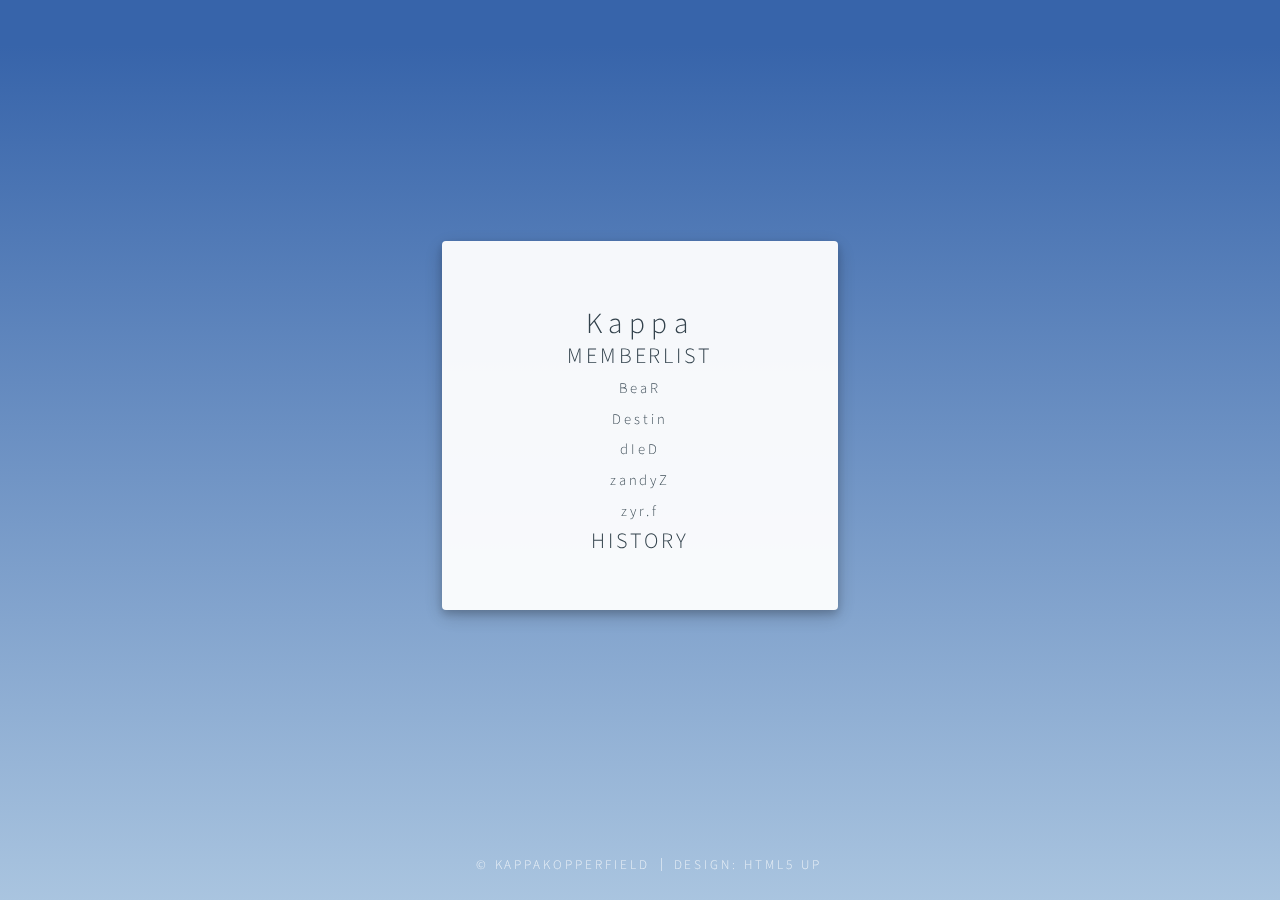
==== index.html @ 364c84d0 "Remove history section" ====
<!DOCTYPE HTML>

<html lang="en-us">
<html>
    <head>
        <title>Kappa - Teeworlds Clan</title>
        <meta charset="utf-8" />
        <meta name="viewport" content="width=device-width, initial-scale=1" />
        <link rel="icon" href="https://cinaera.github.io/kappa_website/images/icons/favicon.ico" type="image/x-icon" />
        <link rel="apple-touch-icon-precomposed" href="https://cinaera.github.io/kappa_website/images/icons/apple-touch-icon-precomposed.png" />
        
        <link rel="stylesheet" href="https://cinaera.github.io/kappa_website/assets/css/main.css" />
        
        
        <noscript><link rel="stylesheet" href="https://cinaera.github.io/kappa_website/assets/css/noscript.css" /></noscript>
        <style>
        body {
        height: 100%;
        background-color: #ffffff;
        background-image: url("images/overlay.png"), -moz-linear-gradient(180deg, rgba(55, 100, 170, 1.0) 5%, rgba(160, 190, 220, 0.9)), url("images/backgrounds/bg1.jpg");
        background-image: url("images/overlay.png"), -webkit-linear-gradient(180deg, rgba(55, 100, 170, 1.0) 5%, rgba(160, 190, 220, 0.9)), url("images/backgrounds/bg1.jpg");
        background-image: url("images/overlay.png"), -ms-linear-gradient(180deg, rgba(55, 100, 170, 1.0) 5%, rgba(160, 190, 220, 0.9)), url("images/backgrounds/bg1.jpg");
        background-image: url("images/overlay.png"), linear-gradient(180deg, rgba(55, 100, 170, 1.0) 5%, rgba(160, 190, 220, 0.9)), url("images/backgrounds/bg1.jpg");
        background-repeat: repeat,          no-repeat,          no-repeat;
        background-size: 100px 100px, cover,                cover;
        background-position: top left,      center center,      bottom center;
        background-attachment: fixed,           fixed,              fixed;
            }
        </style>
    
        <meta name="generator" content="Hugo 0.18.1" />
    </head>
    <body class="is-loading">

        
            <div id="wrapper">

                
                    <section id="main">
                        <header> 
                            <h1>Kappa</h1
                            <span class="line"></span>
                            <h2>Memberlist</h2>
                            <p>BeaR</p>
                            <p>Destin</p>
                            <p>dIeD</p>
                            <p>zandyZ</p>
                            <p>zyr.f</p>
                            <h2>History</h2>
                            <!--<p>From the ashes of the Kappa Kopperfield vanilla players<br>rises a new Kappa clan.</p>
                            <span class="line"></span>
                            <h2>Contact Us</h2>
                            <p>Discord: #TeeworldsSceneHub<p>
                            <p>@Kappa</p>-->
                        </header>
                                    
                        <footer>
                            <ul class="icons">
                                
                            </ul>
                        </footer>
                    </section>

                
                    <footer id="footer">
                        <ul class="copyright">
                            <li>&copy; KappaKopperfield</li>
                            <li>Design: <a href="http://html5up.net">HTML5 UP</a></li>
                        </ul>
                    </footer>

            </div>

        
            
            <script>
                if ('addEventListener' in window) {
                    window.addEventListener('load', function() { document.body.className = document.body.className.replace(/\bis-loading\b/, ''); });
                    document.body.className += (navigator.userAgent.match(/(MSIE|rv:11\.0)/) ? ' is-ie' : '');
                }
            </script>
        
    </body>
</html>
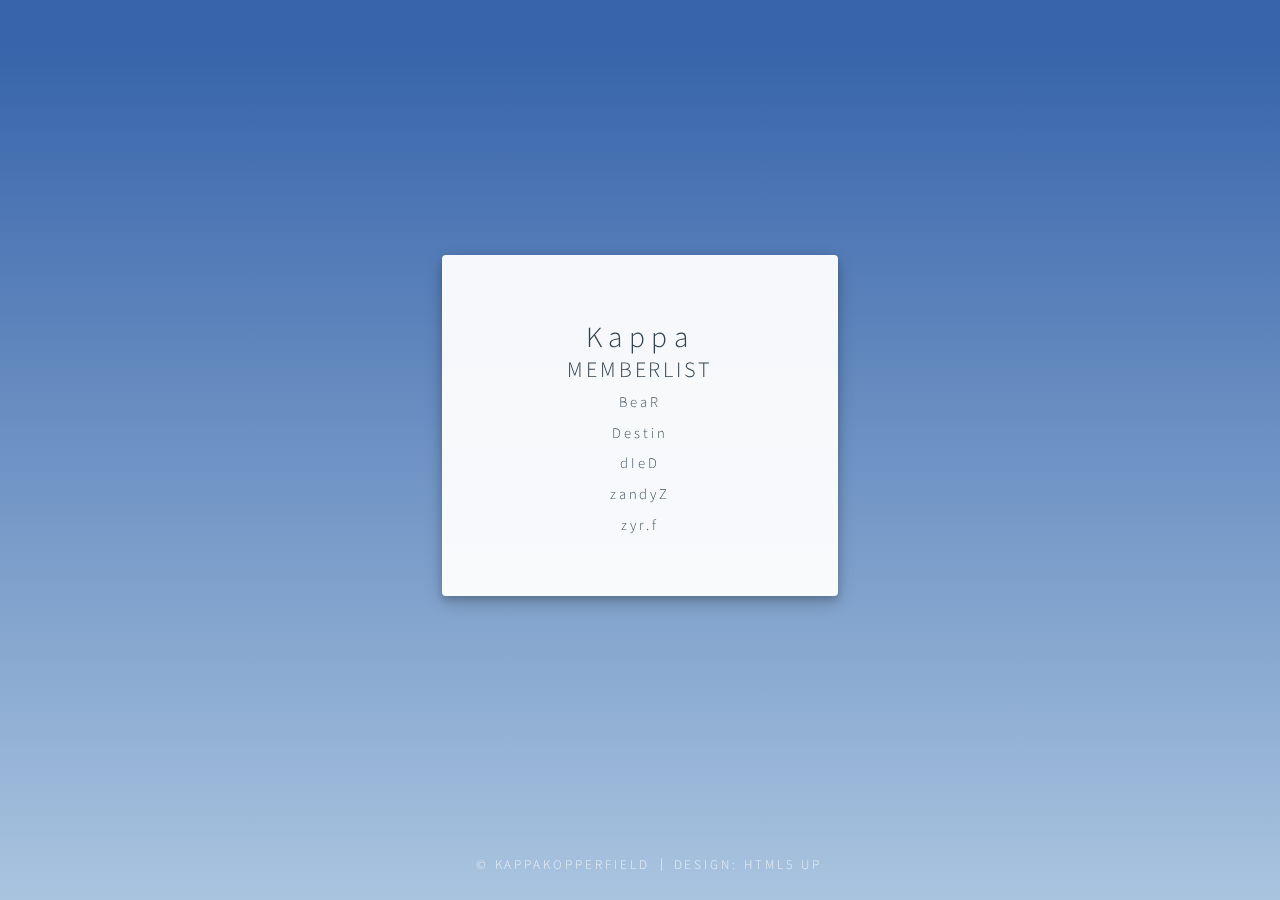
==== commit 0eded614: "Oops.." ====
--- a/index.html
+++ b/index.html
@@ -46,8 +46,8 @@
                             <p>dIeD</p>
                             <p>zandyZ</p>
                             <p>zyr.f</p>
-                            <h2>History</h2>
-                            <!--<p>From the ashes of the Kappa Kopperfield vanilla players<br>rises a new Kappa clan.</p>
+                            <!--<h2>History</h2>
+                            <p>From the ashes of the Kappa Kopperfield vanilla players<br>rises a new Kappa clan.</p>
                             <span class="line"></span>
                             <h2>Contact Us</h2>
                             <p>Discord: #TeeworldsSceneHub<p>
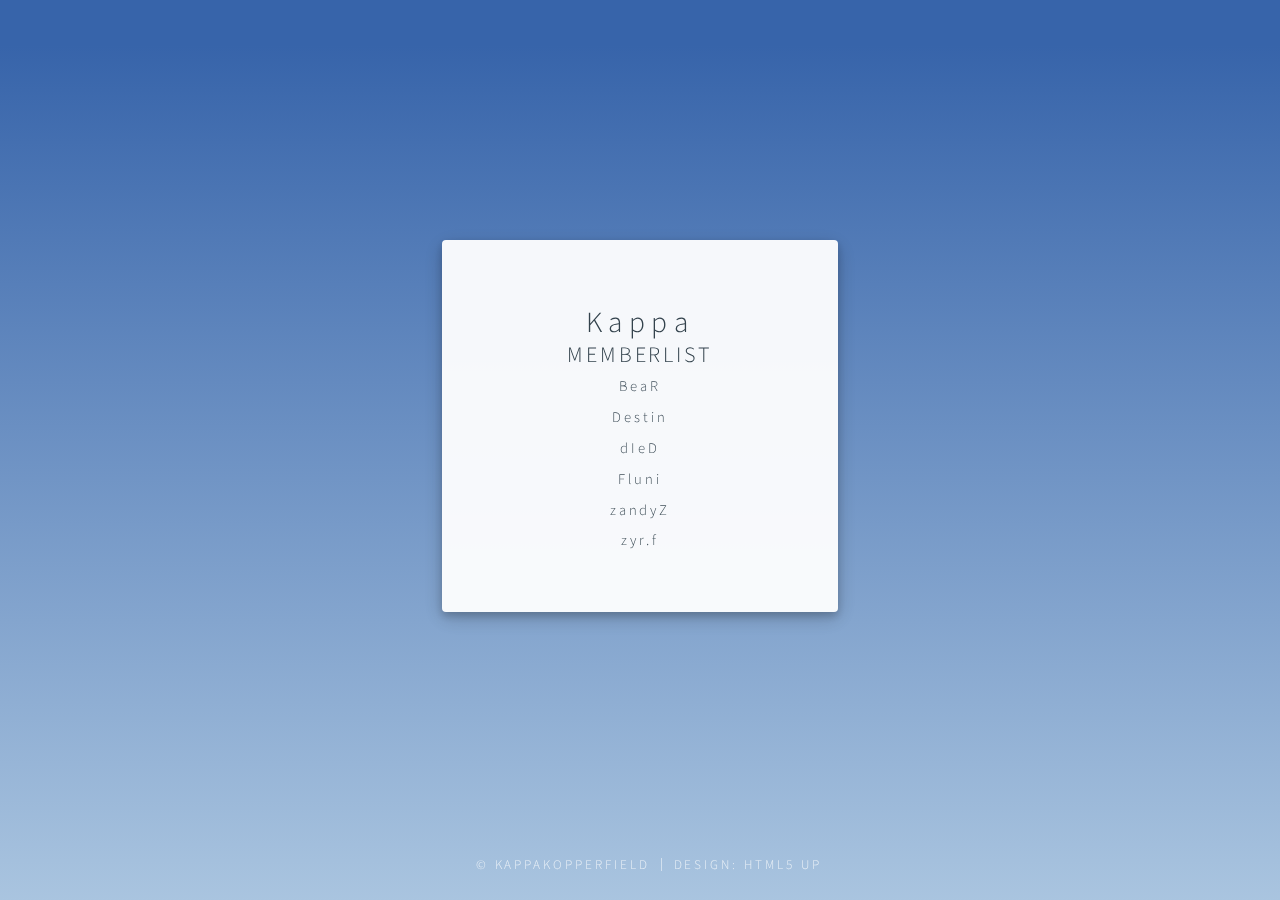
==== commit 16f2e3a9: "Hello there Fluni :ship:" ====
--- a/index.html
+++ b/index.html
@@ -44,6 +44,7 @@
                             <p>BeaR</p>
                             <p>Destin</p>
                             <p>dIeD</p>
+                            <p>Fluni</p>
                             <p>zandyZ</p>
                             <p>zyr.f</p>
                             <!--<h2>History</h2>
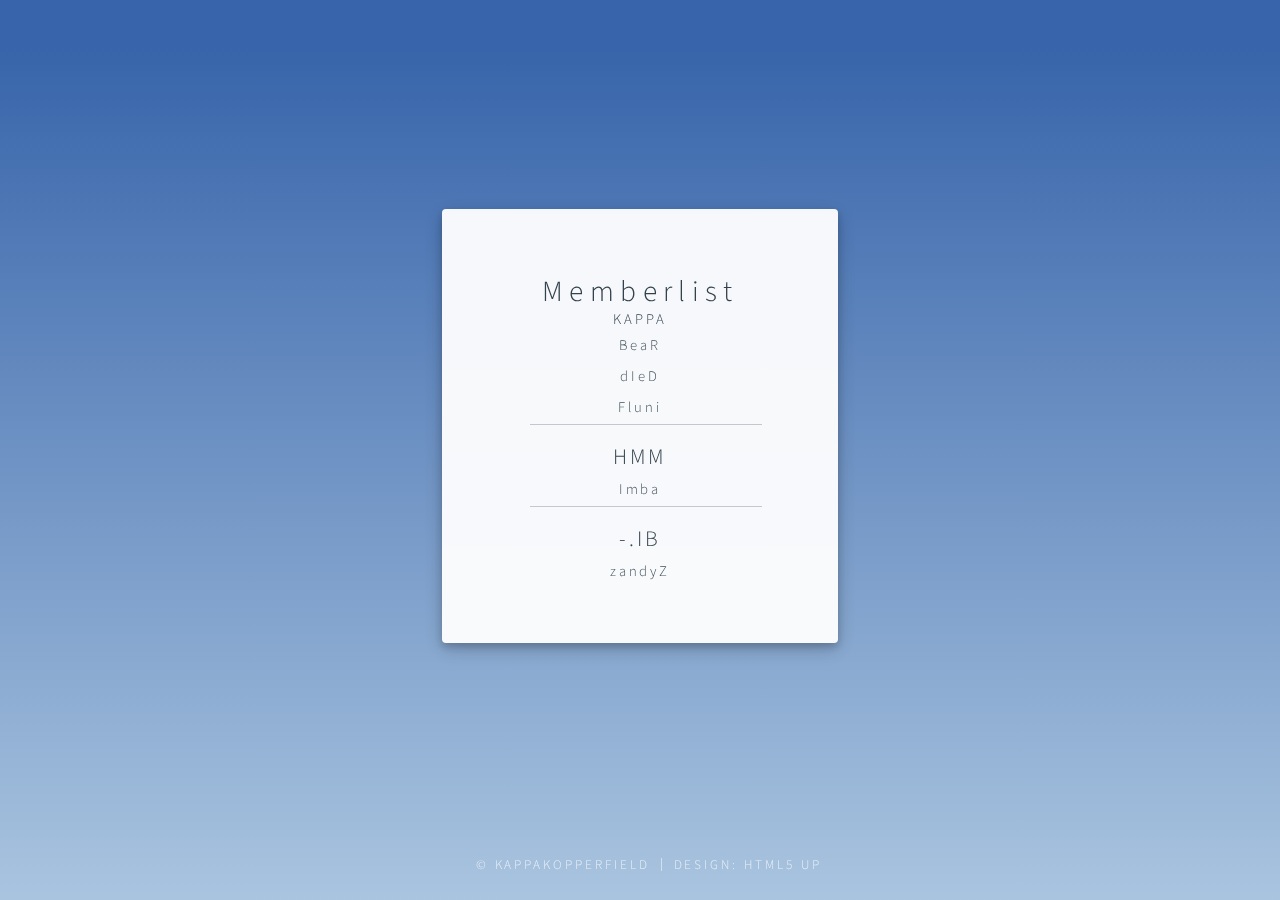
==== commit 1a3d58d1: "Update memberlist" ====
--- a/index.html
+++ b/index.html
@@ -38,21 +38,18 @@
                 
                     <section id="main">
                         <header> 
-                            <h1>Kappa</h1
+                            <h1>Memberlist</h1
                             <span class="line"></span>
-                            <h2>Memberlist</h2>
+                            <h3>Kappa</h3>
                             <p>BeaR</p>
-                            <p>Destin</p>
                             <p>dIeD</p>
                             <p>Fluni</p>
+                            <span class="line"></span>
+                            <h2>hmm</h2>
+                            <p>Imba</p>
+                            <span class="line"></span>
+                            <h2>-.iB</h2>
                             <p>zandyZ</p>
-                            <p>zyr.f</p>
-                            <!--<h2>History</h2>
-                            <p>From the ashes of the Kappa Kopperfield vanilla players<br>rises a new Kappa clan.</p>
-                            <span class="line"></span>
-                            <h2>Contact Us</h2>
-                            <p>Discord: #TeeworldsSceneHub<p>
-                            <p>@Kappa</p>-->
                         </header>
                                     
                         <footer>
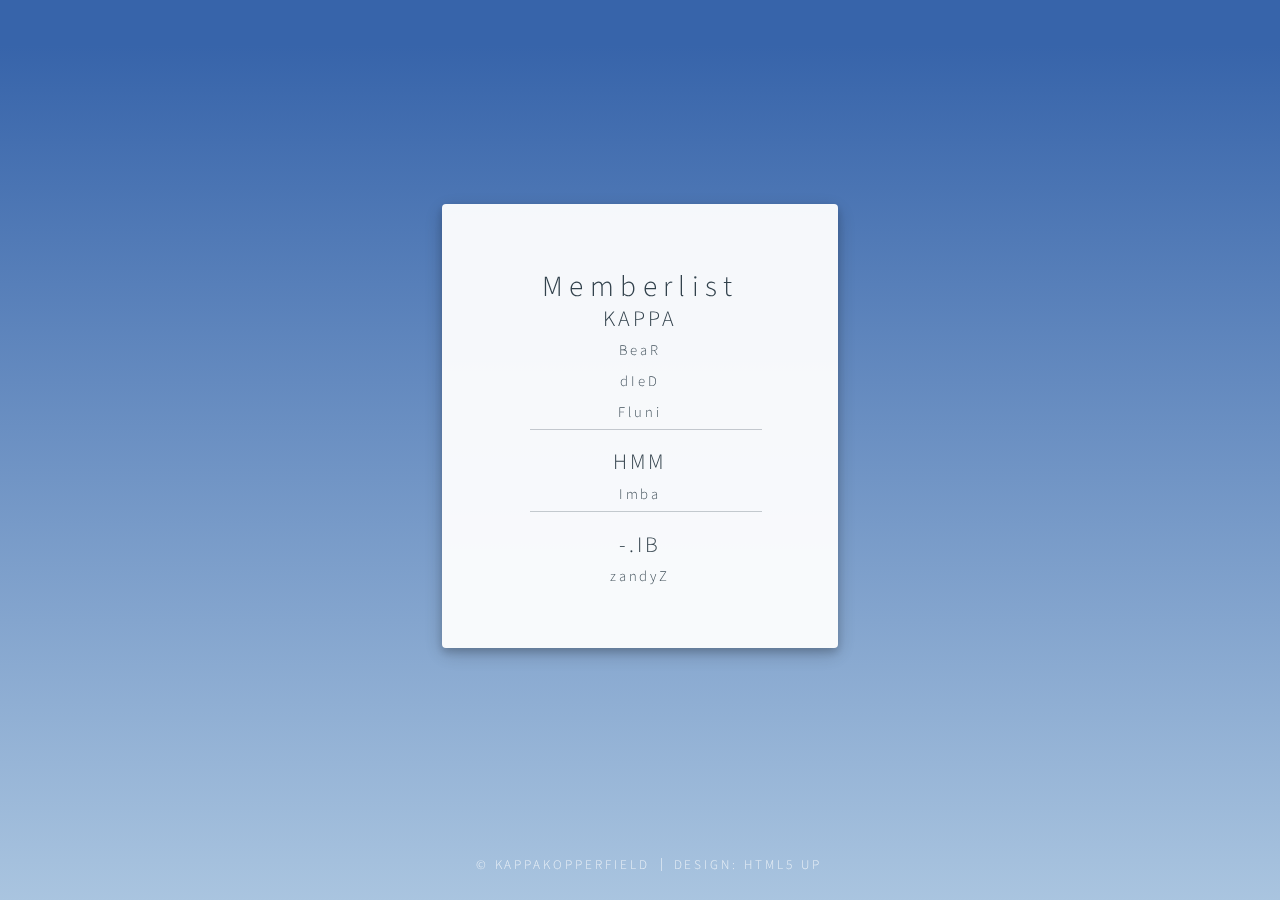
==== commit dea48275: "Update index.html" ====
--- a/index.html
+++ b/index.html
@@ -40,7 +40,7 @@
                         <header> 
                             <h1>Memberlist</h1
                             <span class="line"></span>
-                            <h3>Kappa</h3>
+                            <h2>Kappa</h2>
                             <p>BeaR</p>
                             <p>dIeD</p>
                             <p>Fluni</p>
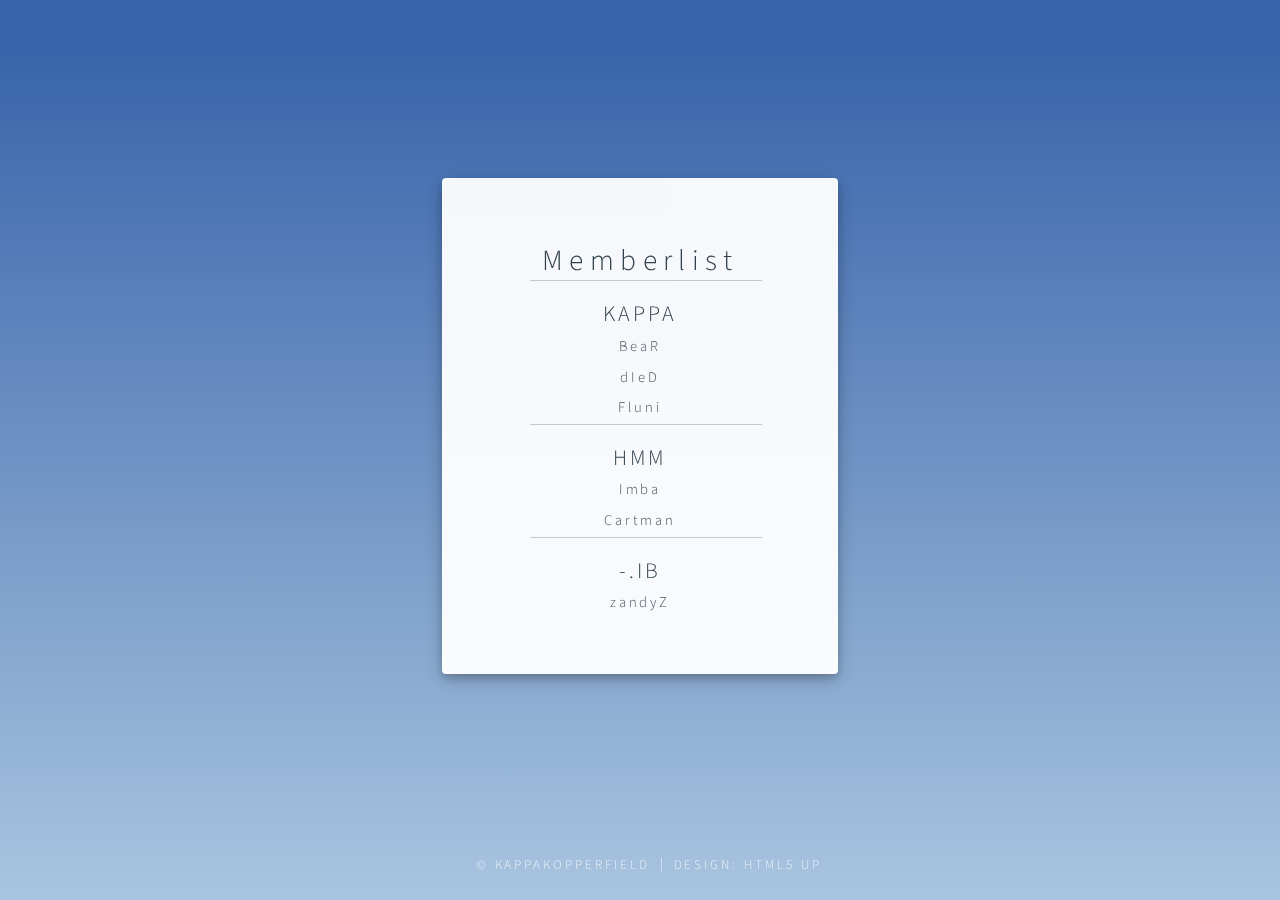
==== commit c3d523cd: "Update index.html" ====
--- a/index.html
+++ b/index.html
@@ -31,14 +31,10 @@
         <meta name="generator" content="Hugo 0.18.1" />
     </head>
     <body class="is-loading">
-
-        
             <div id="wrapper">
-
-                
                     <section id="main">
                         <header> 
-                            <h1>Memberlist</h1
+                            <h1>Memberlist</h1>
                             <span class="line"></span>
                             <h2>Kappa</h2>
                             <p>BeaR</p>
@@ -47,6 +43,7 @@
                             <span class="line"></span>
                             <h2>hmm</h2>
                             <p>Imba</p>
+                            <p>Cartman</p>
                             <span class="line"></span>
                             <h2>-.iB</h2>
                             <p>zandyZ</p>
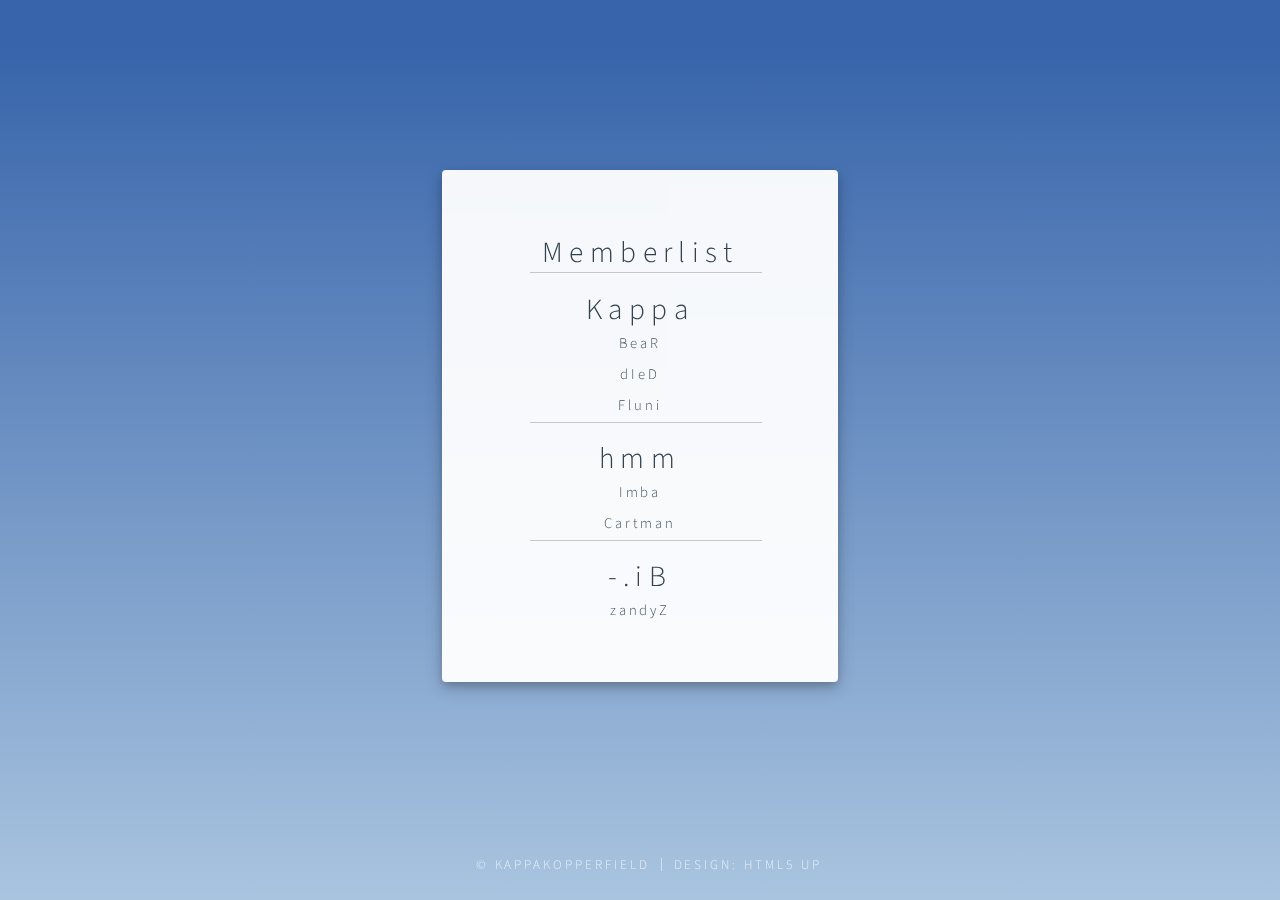
==== commit 6849562d: ":ok_hand:" ====
--- a/index.html
+++ b/index.html
@@ -36,16 +36,16 @@
                         <header> 
                             <h1>Memberlist</h1>
                             <span class="line"></span>
-                            <h2>Kappa</h2>
+                            <h1>Kappa</h1>
                             <p>BeaR</p>
                             <p>dIeD</p>
                             <p>Fluni</p>
                             <span class="line"></span>
-                            <h2>hmm</h2>
+                            <h1>hmm</h1>
                             <p>Imba</p>
                             <p>Cartman</p>
                             <span class="line"></span>
-                            <h2>-.iB</h2>
+                            <h1>-.iB</h1>
                             <p>zandyZ</p>
                         </header>
                                     
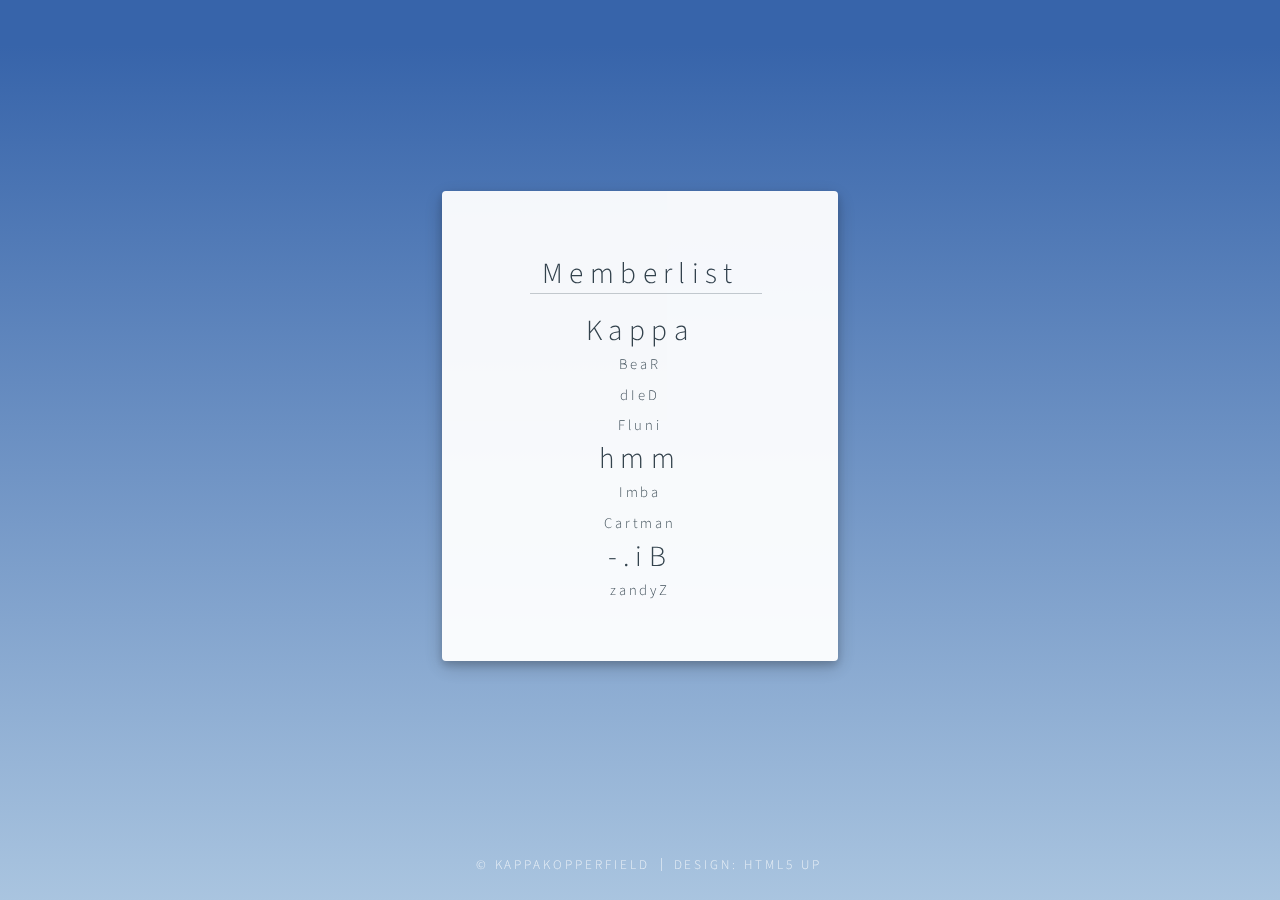
==== commit a76202af: "Update index.html" ====
--- a/index.html
+++ b/index.html
@@ -40,11 +40,9 @@
                             <p>BeaR</p>
                             <p>dIeD</p>
                             <p>Fluni</p>
-                            <span class="line"></span>
                             <h1>hmm</h1>
                             <p>Imba</p>
                             <p>Cartman</p>
-                            <span class="line"></span>
                             <h1>-.iB</h1>
                             <p>zandyZ</p>
                         </header>
